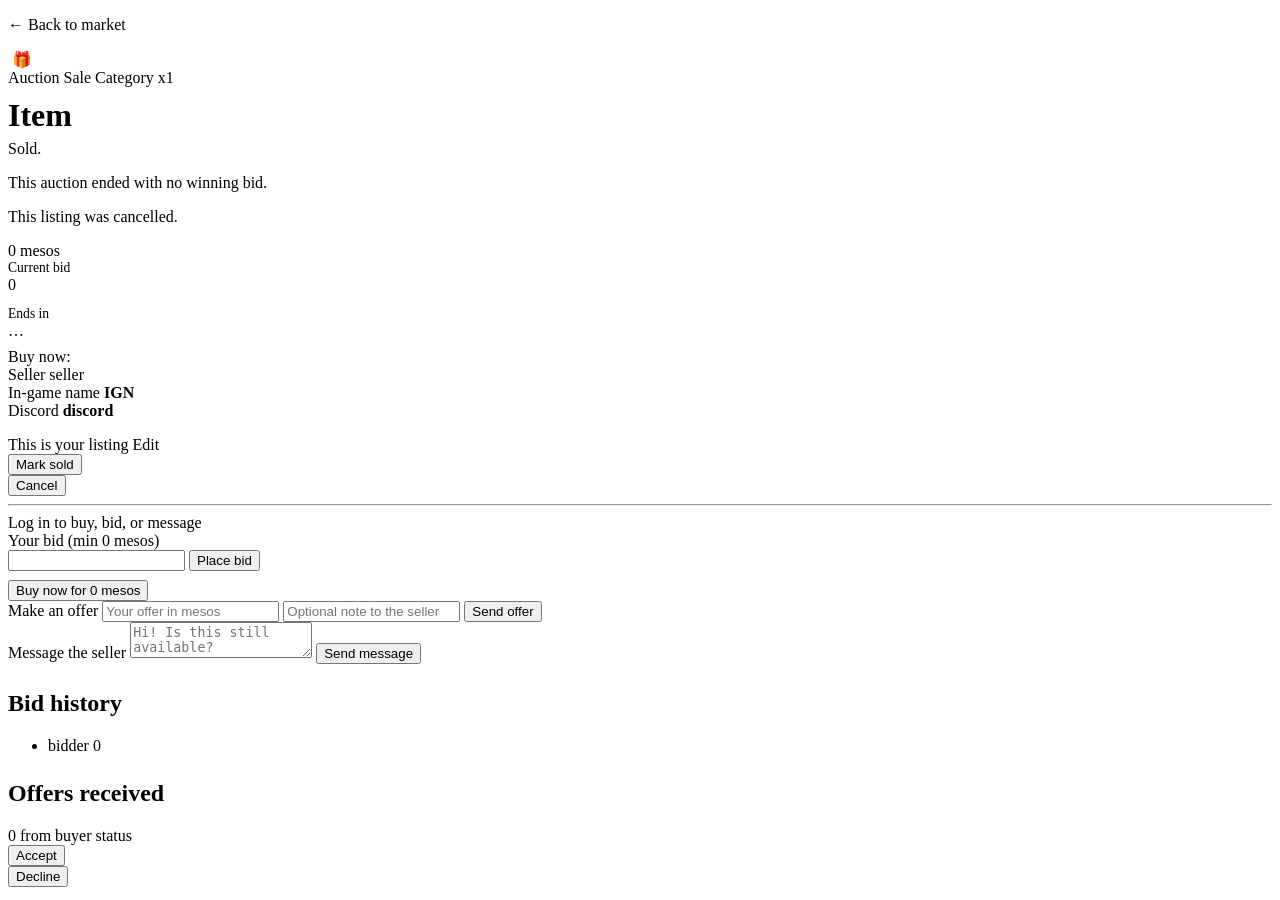
==== src/main/resources/templates/listings/detail.html @ a529be3f "Initial commit: RoyalsMarket marketplace Standalone MapleStory item marketplace (Spring Boot 4 + Thy" ====
<!DOCTYPE html>
<html lang="en" xmlns:th="http://www.thymeleaf.org">
<head th:replace="~{fragments/layout :: head(${listing.title})}"></head>
<body>
<nav th:replace="~{fragments/layout :: nav}"></nav>
<div th:replace="~{fragments/layout :: flash}"></div>

<main class="container">
    <p><a th:href="@{/}">← Back to market</a></p>

    <div class="detail">
        <!-- Image -->
        <div class="detail-img">
            <img th:if="${listing.imageUrl}" th:src="${listing.imageUrl}" th:alt="${listing.title}"/>
            <span th:unless="${listing.imageUrl}" class="placeholder">🎁</span>
        </div>

        <!-- Info -->
        <div>
            <div style="margin-bottom:0.6rem">
                <span th:if="${listing.isAuction()}" class="tag tag-auction">Auction</span>
                <span th:unless="${listing.isAuction()}" class="tag tag-sale">Sale</span>
                <span class="tag tag-cat" th:text="${listing.category.label}">Category</span>
                <span th:if="${listing.quantity > 1}" class="tag tag-cat" th:text="'Qty x' + ${listing.quantity}">x1</span>
            </div>

            <h1 th:text="${listing.title}" style="margin:0 0 0.4rem">Item</h1>

            <!-- Status banners -->
            <div th:if="${listing.status.name() == 'SOLD'}" class="flash flash-err" style="margin-bottom:1rem">
                Sold<span th:if="${listing.finalPrice}" th:text="' for ' + ${#numbers.formatInteger(listing.finalPrice, 1, 'COMMA')} + ' mesos'"></span>.
            </div>
            <div th:if="${listing.status.name() == 'EXPIRED'}" class="flash flash-err" style="margin-bottom:1rem">
                This auction ended with no winning bid.
            </div>
            <div th:if="${listing.status.name() == 'CANCELLED'}" class="flash flash-err" style="margin-bottom:1rem">
                This listing was cancelled.
            </div>

            <!-- ============ SALE ============ -->
            <div th:if="${!listing.isAuction()}">
                <div class="price-big" th:text="${#numbers.formatInteger(listing.price, 1, 'COMMA')} + ' mesos'">0 mesos</div>
            </div>

            <!-- ============ AUCTION ============ -->
            <div th:if="${listing.isAuction()}">
                <div class="muted" style="font-size:0.85rem">Current bid</div>
                <div class="price-big"
                     th:text="${highestBid != null} ? ${#numbers.formatInteger(highestBid.amount, 1, 'COMMA')} + ' mesos'
                              : ${#numbers.formatInteger(listing.price, 1, 'COMMA')} + ' mesos (starting)'">0</div>

                <div th:if="${listing.status.name() == 'ACTIVE'}" style="margin-top:0.6rem"
                     th:with="iso=${#temporals.format(listing.endsAt, 'yyyy-MM-dd''T''HH:mm:ss')}">
                    <span class="muted" style="font-size:0.85rem">Ends in</span><br/>
                    <span class="countdown" th:attr="x-data=|countdown('${iso}')|"
                          x-text="label" x-bind:class="{ ended: ended }">…</span>
                </div>
                <div th:if="${listing.buyNowPrice != null and listing.status.name() == 'ACTIVE'}" class="muted" style="margin-top:0.5rem">
                    Buy now: <strong th:text="${#numbers.formatInteger(listing.buyNowPrice, 1, 'COMMA')} + ' mesos'"></strong>
                </div>
            </div>

            <!-- ============ Seller contact ============ -->
            <div class="seller-box">
                <div class="row">
                    <span class="muted">Seller</span>
                    <a th:href="@{/u/{u}(u=${listing.seller.username})}" th:text="${listing.seller.username}">seller</a>
                </div>
                <div class="row">
                    <span class="muted">In-game name</span>
                    <strong th:text="${listing.seller.ign != null} ? ${listing.seller.ign} : '— not set —'">IGN</strong>
                </div>
                <div class="row" th:if="${listing.seller.discordTag != null}">
                    <span class="muted">Discord</span>
                    <strong th:text="${listing.seller.discordTag}">discord</strong>
                </div>
            </div>

            <p th:if="${listing.description}" th:text="${listing.description}" style="white-space:pre-wrap"></p>

            <!-- ============ Owner controls ============ -->
            <div th:if="${owner}" class="row-actions">
                <span class="tag tag-status">This is your listing</span>
                <a th:if="${listing.status.name() == 'ACTIVE'}" th:href="@{/listings/{id}/edit(id=${listing.id})}" class="btn btn-sm btn-ghost">Edit</a>
                <form th:if="${listing.status.name() == 'ACTIVE'}" th:action="@{/listings/{id}/sold(id=${listing.id})}" method="post" class="inline-form">
                    <button class="btn btn-sm btn-ghost">Mark sold</button>
                </form>
                <form th:if="${listing.status.name() == 'ACTIVE'}" th:action="@{/listings/{id}/cancel(id=${listing.id})}" method="post" class="inline-form">
                    <button class="btn btn-sm btn-danger">Cancel</button>
                </form>
            </div>

            <!-- ============ Buyer actions (active, not owner) ============ -->
            <div th:if="${listing.status.name() == 'ACTIVE' and !owner}">
                <hr class="divider"/>

                <!-- Not logged in -->
                <div th:if="${currentUser == null}">
                    <a th:href="@{/login}" class="btn btn-gold btn-block">Log in to buy, bid, or message</a>
                </div>

                <div th:if="${currentUser != null}" class="stack">
                    <!-- AUCTION: bid + buy-now -->
                    <div th:if="${listing.isAuction()}">
                        <form th:action="@{/listings/{id}/bids(id=${listing.id})}" th:object="${bidForm}" method="post">
                            <label>Your bid (min <span th:text="${#numbers.formatInteger(minimumBid, 1, 'COMMA')}">0</span> mesos)</label>
                            <div class="chat-form">
                                <input type="number" th:field="*{amount}" th:min="${minimumBid}" th:value="${minimumBid}" required/>
                                <button class="btn btn-purple">Place bid</button>
                            </div>
                        </form>
                        <form th:if="${listing.buyNowPrice != null}" th:action="@{/listings/{id}/buy-now(id=${listing.id})}" method="post" style="margin-top:0.6rem">
                            <button class="btn btn-gold btn-block">
                                Buy now for <span th:text="${#numbers.formatInteger(listing.buyNowPrice, 1, 'COMMA')}">0</span> mesos
                            </button>
                        </form>
                    </div>

                    <!-- SALE: make offer -->
                    <div th:if="${!listing.isAuction() and listing.allowOffers}">
                        <form th:action="@{/listings/{id}/offers(id=${listing.id})}" th:object="${offerForm}" method="post" class="stack">
                            <label>Make an offer</label>
                            <input type="number" th:field="*{amount}" min="1" placeholder="Your offer in mesos" required/>
                            <input type="text" th:field="*{message}" maxlength="500" placeholder="Optional note to the seller"/>
                            <button class="btn btn-purple btn-block">Send offer</button>
                        </form>
                    </div>

                    <!-- Message seller (always available) -->
                    <form th:action="@{/listings/{id}/contact(id=${listing.id})}" method="post" class="stack">
                        <label>Message the seller</label>
                        <textarea name="body" maxlength="2000" placeholder="Hi! Is this still available?" required></textarea>
                        <button class="btn btn-ghost btn-block">Send message</button>
                    </form>
                </div>
            </div>
        </div>
    </div>

    <!-- ============ Auction bid history ============ -->
    <div th:if="${listing.isAuction() and !#lists.isEmpty(bids)}" class="panel" style="margin-top:1.6rem">
        <h2>Bid history</h2>
        <ul class="bid-list">
            <li th:each="b : ${bids}">
                <span th:text="${b.bidder.username}">bidder</span>
                <span th:text="${#numbers.formatInteger(b.amount, 1, 'COMMA')} + ' mesos'">0</span>
            </li>
        </ul>
    </div>

    <!-- ============ Offers (seller view) ============ -->
    <div th:if="${owner and offers != null and !#lists.isEmpty(offers)}" class="panel" style="margin-top:1.6rem">
        <h2>Offers received</h2>
        <div class="offer-row" th:each="o : ${offers}">
            <span class="amount" th:text="${#numbers.formatInteger(o.amount, 1, 'COMMA')} + ' mesos'">0</span>
            <span th:text="'from ' + ${o.buyer.username}">from buyer</span>
            <span class="muted" th:if="${o.message}" th:text="'“' + ${o.message} + '”'"></span>
            <span class="tag" th:classappend="${o.status.name() == 'ACCEPTED'} ? 'tag-status' : 'tag-cat'"
                  th:text="${o.status}" th:unless="${o.status.name() == 'PENDING'}">status</span>
            <span style="flex:1"></span>
            <div class="row-actions" th:if="${o.status.name() == 'PENDING' and listing.status.name() == 'ACTIVE'}">
                <form th:action="@{/offers/{id}/accept(id=${o.id})}" method="post" class="inline-form">
                    <button class="btn btn-sm btn-gold">Accept</button>
                </form>
                <form th:action="@{/offers/{id}/decline(id=${o.id})}" method="post" class="inline-form">
                    <button class="btn btn-sm btn-ghost">Decline</button>
                </form>
            </div>
        </div>
    </div>
</main>

<footer th:replace="~{fragments/layout :: footer}"></footer>
</body>
</html>
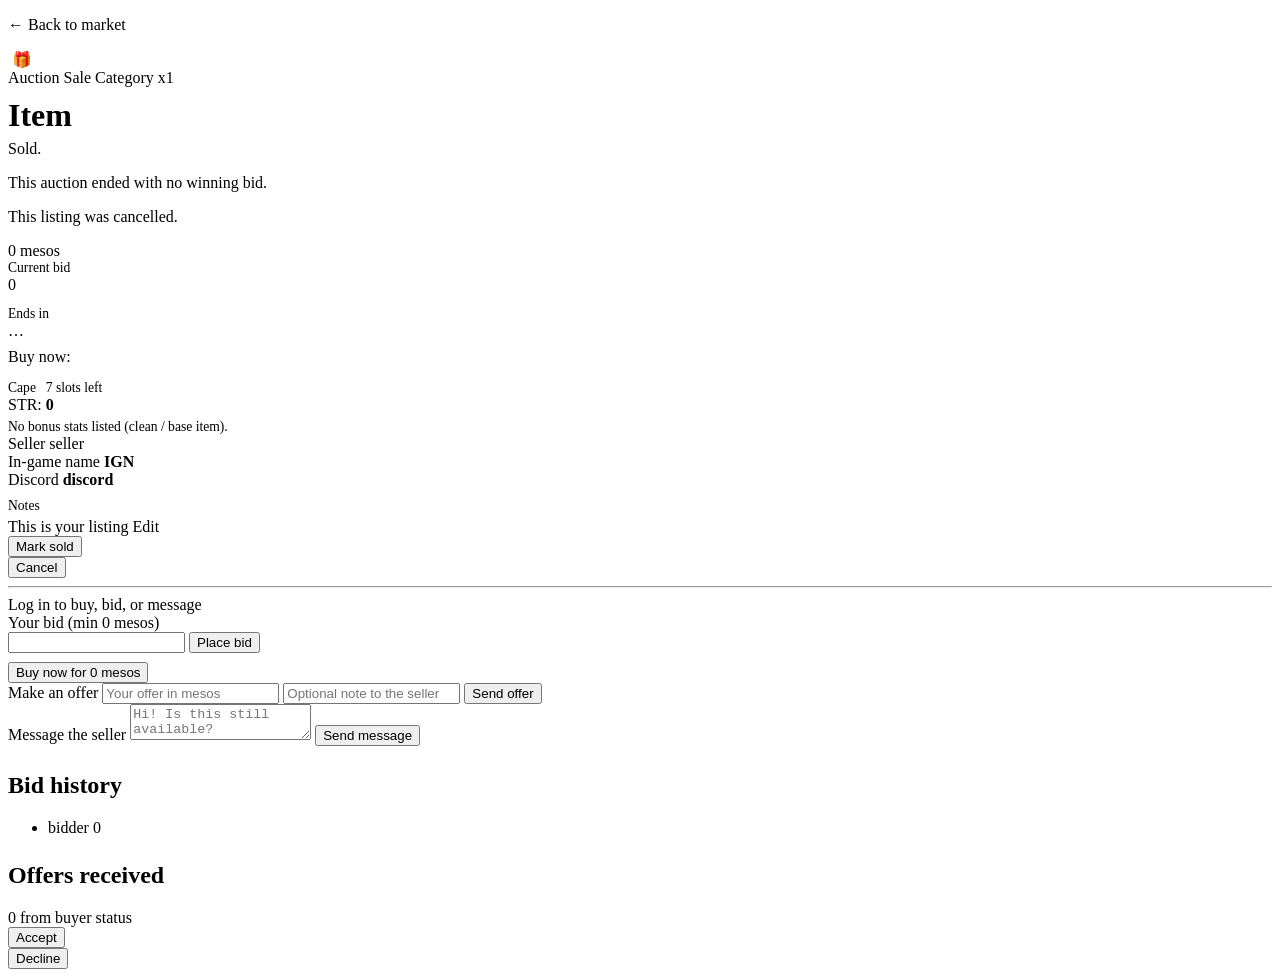
==== commit f0c035f1: "Add item catalog with structured per-item stats and upgrade slots Sellers now choose a known item fr" ====
--- a/src/main/resources/templates/listings/detail.html
+++ b/src/main/resources/templates/listings/detail.html
@@ -60,6 +60,24 @@
                 </div>
             </div>
 
+            <!-- ============ Item stats ============ -->
+            <div th:if="${listing.gear}" style="margin-top:0.9rem">
+                <div class="muted" style="font-size:0.85rem">
+                    <span th:text="${listing.item.equipType.label}">Cape</span><span
+                          th:if="${listing.item.itemClass != null}" th:text="' · ' + ${listing.item.itemClass.label}"></span>
+                    <span th:if="${listing.slotsRemaining != null}" class="slots-pill" style="margin-left:0.4rem"
+                          th:text="${listing.slotsRemaining} + ' slots left'">7 slots left</span>
+                </div>
+                <div class="stat-chips" th:if="${!listing.stats.isEmpty()}">
+                    <span class="stat-chip" th:each="entry : ${listing.stats}">
+                        <span th:text="${entry.key.label}">STR</span>: <b th:text="${entry.value}">0</b>
+                    </span>
+                </div>
+                <div class="muted" th:if="${listing.stats.isEmpty()}" style="font-size:0.85rem; margin-top:0.3rem">
+                    No bonus stats listed (clean / base item).
+                </div>
+            </div>
+
             <!-- ============ Seller contact ============ -->
             <div class="seller-box">
                 <div class="row">
@@ -76,7 +94,10 @@
                 </div>
             </div>
 
-            <p th:if="${listing.description}" th:text="${listing.description}" style="white-space:pre-wrap"></p>
+            <div th:if="${listing.description}" style="margin-top:0.6rem">
+                <div class="muted" style="font-size:0.85rem">Notes</div>
+                <p th:text="${listing.description}" style="white-space:pre-wrap; margin:0.2rem 0 0"></p>
+            </div>
 
             <!-- ============ Owner controls ============ -->
             <div th:if="${owner}" class="row-actions">
